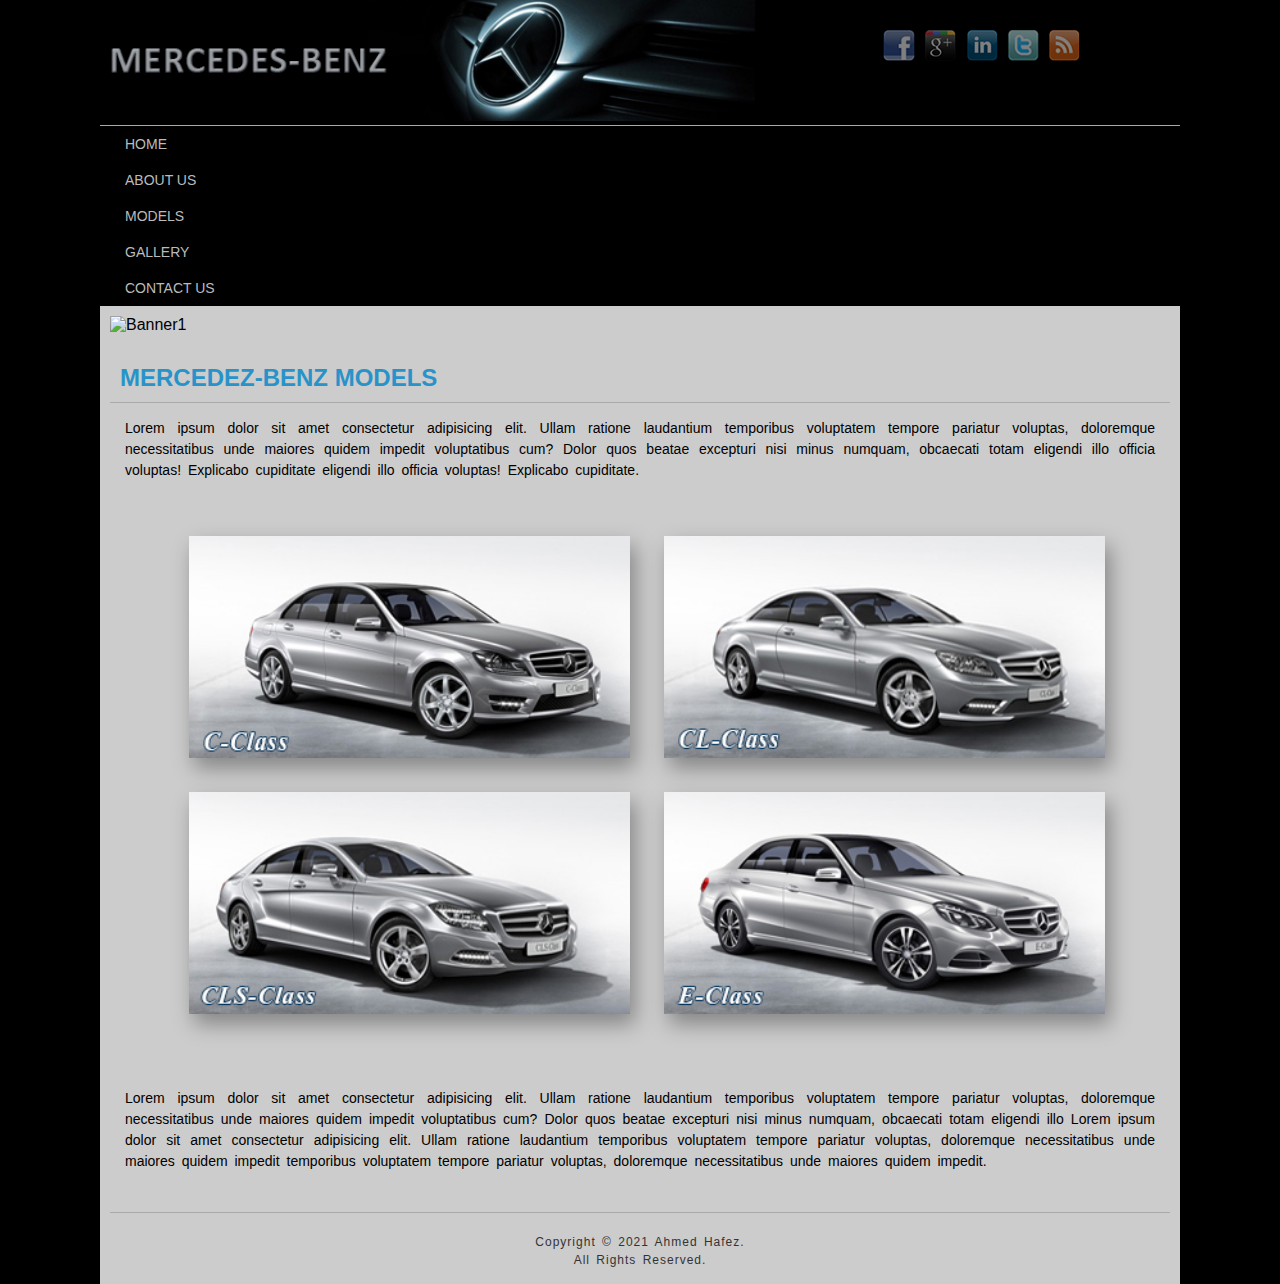
==== aboutus.html @ b659f68b "Add files via upload" ====
<!DOCTYPE html>
<html lang="en">

<head>
    <meta charset="UTF-8">
    <meta http-equiv="X-UA-Compatible" content="IE=edge">
    <meta name="viewport" content="width=device-width, initial-scale=1.0">
    <link rel="stylesheet" href="css/style2.css">
    <title>Task 5 - Page 2</title>
    <style>
        /* Main Content */
        .mainContent {
            width: 100%;
            float: none;
            padding-bottom: 40px;
        }

        .cars {
            padding: 25px 50px;
            margin-top: 30px;
        }

        .cars img {
            border: none;
            margin-bottom: 30px;
            box-shadow: 5px 10px 20px rgba(0, 0, 0, 0.35);
            padding: 0;
        }
    </style>
</head>

<body>
    <!-- Header one -->
    <div class="headerOne">
        <div class="logo">
            <img src="Images/bg1.jpg" alt="logo">
        </div>
        <div class="social">
            <a href="#" target="_blank"><img src="Images/social-media/facebook_1.png" alt="Facebook"></a>
            <a href="#" target="_blank"><img src="Images/social-media/google-plus_1.png" alt="Google Plus"></a>
            <a href="#" target="_blank"><img src="Images/social-media/in_1.png" alt="Linked In"></a>
            <a href="#" target="_blank"><img src="Images/social-media/twitter_1.png" alt="Twitter"></a>
            <a href="#" target="_blank"><img src="Images/social-media/rss_1.png" alt="RSS"></a>
        </div>
        <div class="clear"></div>
    </div>
    <!-- Navbar -->
    <div class="navbar">
        <ul class="navLinks">
            <li><a href="index.html" target="_blank">Home</a></li>
            <li><a href="aboutus.html" target="_blank">About US</a></li>
            <li><a href="cars.html" target="_blank">Models</a></li>
            <li><a href="#" target="_blank">Gallery</a></li>
            <li><a href="#" target="_blank">Contact US</a></li>
        </ul>
    </div>
    <!-- Content body -->
    <div class="container">
        <div class="showcase">
            <img src="img/banner2.jpg" alt="Banner1">
        </div>
        <div class="content">
            <!-- Main Content -->
            <div class="mainContent">
                <h2>Mercedez-Benz Models</h2>
                <div class="textBx">
                    <p>Lorem ipsum dolor sit amet consectetur adipisicing elit. Ullam ratione laudantium temporibus
                        voluptatem tempore pariatur voluptas, doloremque necessitatibus unde maiores quidem impedit
                        voluptatibus cum? Dolor quos beatae excepturi nisi minus numquam, obcaecati totam eligendi illo
                        officia voluptas! Explicabo cupiditate eligendi illo officia voluptas! Explicabo cupiditate.</p>
                </div>
                <div class="cars">
                    <img src="Images/model1.jpg" alt="Car1">
                    <img src="Images/model2.jpg" alt="Car2">
                    <img src="Images/model3.jpg" alt="Car3">
                    <img src="Images/model4.jpg" alt="Car4">
                </div>
                <div class="textBx">
                    <p>Lorem ipsum dolor sit amet consectetur adipisicing elit. Ullam ratione laudantium temporibus
                        voluptatem tempore pariatur voluptas, doloremque necessitatibus unde maiores quidem impedit
                        voluptatibus cum? Dolor quos beatae excepturi nisi minus numquam, obcaecati totam eligendi illo
                        Lorem ipsum dolor sit amet consectetur adipisicing elit. Ullam ratione laudantium temporibus
                        voluptatem tempore pariatur voluptas, doloremque necessitatibus unde maiores quidem impedit
                        temporibus voluptatem tempore pariatur voluptas, doloremque necessitatibus unde maiores quidem
                        impedit.</p>
                </div>
            </div>
        </div>
        <!-- Footer -->
        <div class="footer">
            <p>copyright &copy; 2021 Ahmed Hafez. <br> all rights reserved.</p>
        </div>
    </div>
</body>

</html>
---- css/style2.css ----
* {
    box-sizing: border-box;
    margin: 0;
    padding: 0;
}

body {
    background-color: #000;
    padding: 0 100px;
    font-family: Arial, Helvetica, sans-serif;
}

.clear {
    clear: both;
}

h2 {
    text-transform: uppercase;
    color: #2893c9;
    font-weight: bold;
    padding: 0 0 10px 10px;
    border-bottom: 1px solid #AAA;
}

h4 {
    color: #FE6600;
    text-transform: uppercase;
    font-weight: 600;
}

h5 {
    color: #2893c9;
    text-transform: uppercase;
    font-weight: 600;
}

/* Header One (Logo + Social) */
.headerOne {
    border-bottom: 1px solid #AAA;
}

.headerOne .logo {
    width: 70%;
    float: left;
}

.headerOne .logo img {
    width: 100%;
}

.headerOne .social {
    width: 25%;
    float: left;
    margin-top: 30px;
    margin-left: 2%;
}

.headerOne .social img {
    margin-left: 5px;
    opacity: .5;
}

.headerOne .social img:hover {
    opacity: 1;
}

/* Navbar */

.navbar a {
    color: #BBB;
    text-decoration: none;
    text-transform: uppercase;
    font-size: 14px;
    padding: 10px;
    display: inline-block;
    margin-left: 15px;
}

.navbar a:hover {
    background-color: rgb(24, 24, 224);
    color: #FFF;
    border-radius: 3px;
    -webkit-border-radius: 3px;
    -moz-border-radius: 3px;
    -ms-border-radius: 3px;
    -o-border-radius: 3px;
}

/* Content Body */
.container {
    padding: 10px;
    background-color: #CCC;
}

.showcase img {
    width: 100%;
}

.content {
    padding: 30px 0 0;
    border-bottom: 1px solid #AAA;
}

/* Main Content */
.mainContent {
    width: 68%;
    float: left;
    padding-bottom: 40px;
}

.mainContent .textBx {
    margin-top: 15px;
    padding: 0 15px;
    text-align: justify;
    word-spacing: 3px;
    line-height: 1.5;
    font-size: 14px;
    font-weight: 300;
}

.textBx ul {
    margin-top: 15px;
    margin-left: 40px;
}

.cars {
    padding: 25px 15px 25px 0;
}

.cars img {
    margin-left: 3%;
    width: 46%;
    border: 1px solid #FFF;
    padding: 5px;
}

/* News */
.news {
    width: 28%;
    float: left;
    margin-left: 4%;
}

.news .post {
    padding: 15px 10px;
    line-height: 1.4;
    text-align: justify;
    font-size: 13px;
    word-spacing: 1px;
}

.news .post p {
    margin-top: 15px;
}

/* Footer */
.footer {
    text-align: center;
    padding: 20px 0 5px;
    text-transform: capitalize;
    line-height: 1.5;
    font-size: 12px;
    word-spacing: 2px;
    font-weight: lighter;
    letter-spacing: 1px;
    color: #333;
}
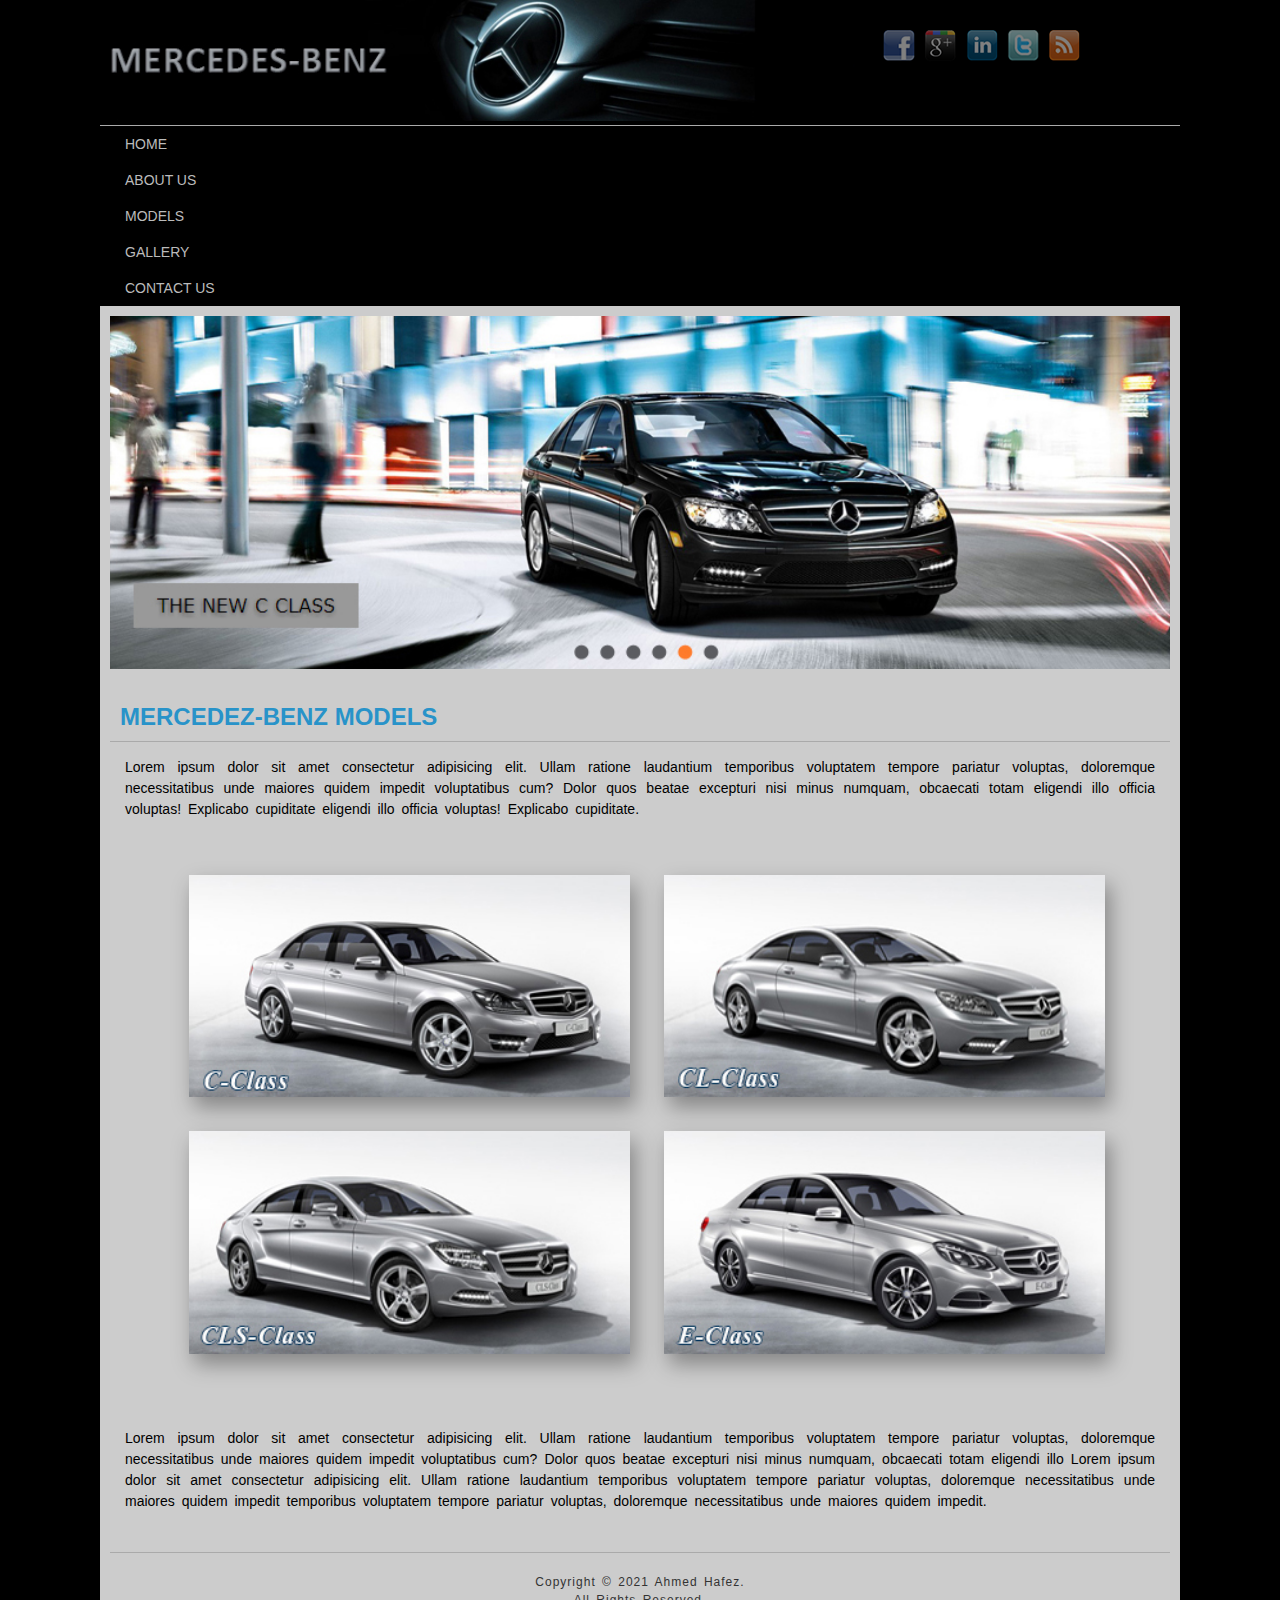
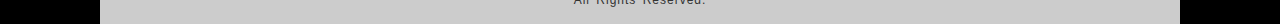
==== commit df364442: "Update aboutus.html" ====
--- a/aboutus.html
+++ b/aboutus.html
@@ -6,7 +6,7 @@
     <meta http-equiv="X-UA-Compatible" content="IE=edge">
     <meta name="viewport" content="width=device-width, initial-scale=1.0">
     <link rel="stylesheet" href="css/style2.css">
-    <title>Task 5 - Page 2</title>
+    <title>About Us</title>
     <style>
         /* Main Content */
         .mainContent {
@@ -57,7 +57,7 @@
     <!-- Content body -->
     <div class="container">
         <div class="showcase">
-            <img src="img/banner2.jpg" alt="Banner1">
+            <img src="Images/banner2.jpg" alt="Banner1">
         </div>
         <div class="content">
             <!-- Main Content -->
@@ -93,4 +93,4 @@
     </div>
 </body>
 
-</html>+</html>
